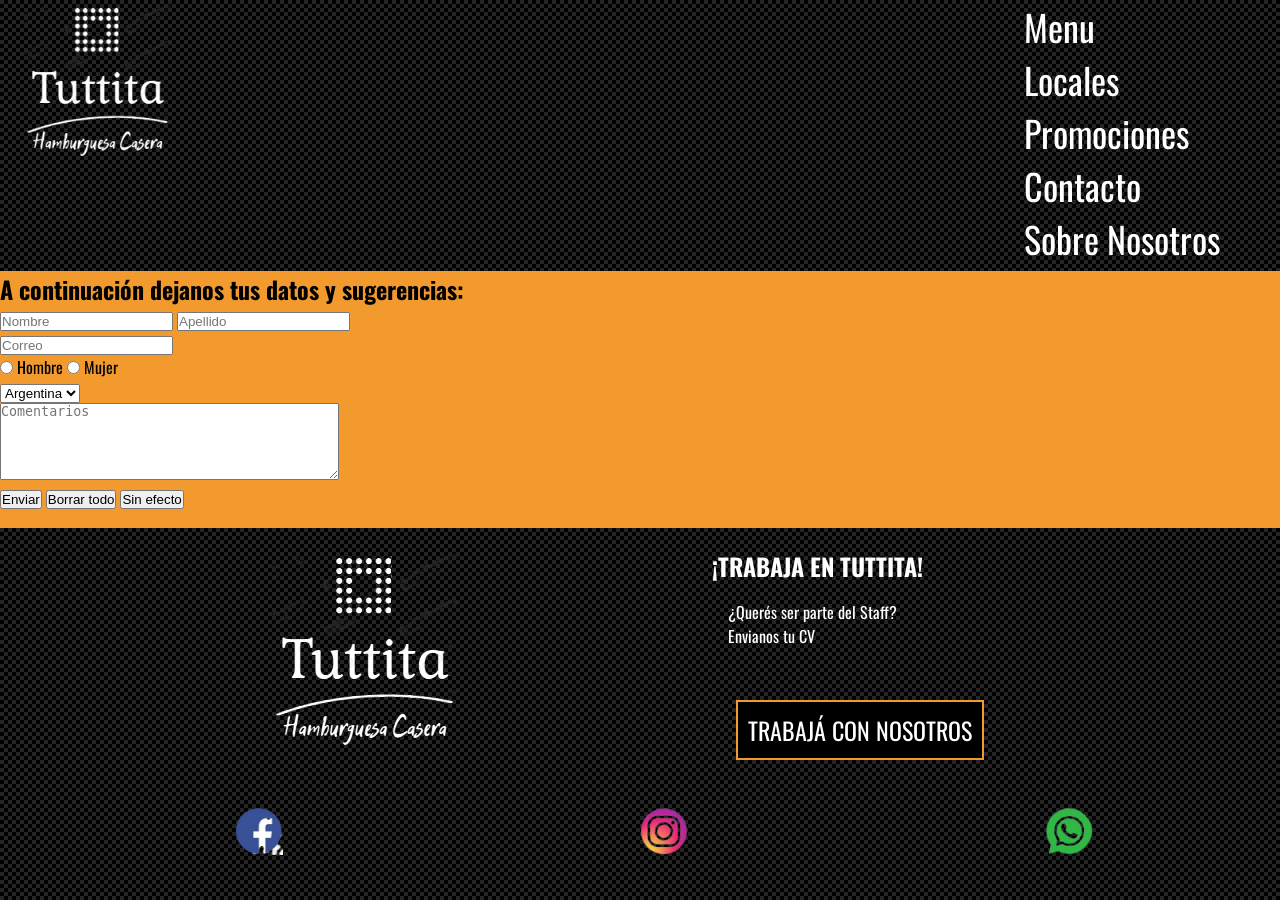
==== pages/contacto.html @ 2f042206 "Resubi todo el sitio con el index modificado con bootstrap, precisamente el navbar" ====
<!DOCTYPE html>
<html lang="en">
<head>
    <meta charset="UTF-8">
	<meta name="viewport" content="width=device-width">
    <link rel="shortcut icon" href="../img/favicon.png">
	<link rel="stylesheet" href="../css/estilos.css">
	<title>TUTTITA</title>
</head>
<body>
	<div id="wrapper">
	<header>
		<div>
			 <a class="logo_link" href="../index.html"> <img class="logo" src="../img/logo2-removebg-preview.png"></a>
		</div>
		<nav>
			<div>
				<ul class="menu">
					<li><a class="menu_link" href="./pages/menu.html">Menu</a></li>
					<li><a class="menu_link" href="./pages/Locales.html">Locales</a></li>
					<li><a class="menu_link" href="./pages/promociones.html">Promociones</a></li>
					<li><a class="menu_link" href="./pages/contacto.html">Contacto</a></li>
					<li><a class="menu_link" href="#my_footer">Sobre Nosotros</a></li>
				</ul>
			</div>	
		</nav>
	</header>
    <form method="get" action="">
		<h2>A continuación dejanos tus datos y sugerencias:</h2>
		<div>
			<input type="text" name="nombre" placeholder="Nombre">
			<input class="apellido" type="text" name="apellido" placeholder="Apellido">
		</div>
		<div>
			<input class="email" type="email" name="email" placeholder="Correo">
		</div>
		<div>
			<input type="radio" name="sexo" value="Hombre">
			<label class="manword" for="Hombre">Hombre</label>
			<input type="radio" name="sexo" value="Mujer">
			<label class="womanword" for="Mujer">Mujer</label>
		</div>
		<div>
			<select name="pais">
				<option value="argentina">Argentina</option>
				<option value="bolivia">Bolivia</option>
				<option value="brasil">Brasil</option>
				<option value="chile">Chile</option>
				<option value="colombia">Colombia</option>
			</select>
		</div>
		<div>
			<textarea name="comentarios" placeholder="Comentarios" rows="5" cols="40"></textarea>
		</div>
		<div>
			<input type="submit" value="Enviar">
			<input type="reset" value="Borrar todo">
			<input type="button" value="Sin efecto">
		</div>
	</form>



	<footer id="myfooter">
		<div class="footerdad">
			<div class="logowithsocials">
				<img src="../img/logo2-removebg-preview.png" alt="logo">
			</div>	
			<div class="workwithus">
				<h2>¡TRABAJA EN TUTTITA!</h2>
				<p>¿Querés ser parte del Staff?<br />
				   Envianos tu CV</p>
				   <br>
				   <br>
				<a class="trabaja" href="mailto:tuttirodriguez@gmail.com">TRABAJÁ CON NOSOTROS</a>   
			</div>
		</div>
			<div class="Socialsc">
				<div>
					<a href="#"></a>
					<img src="../img/facebookicono-removebg-preview.png" alt="icono de facebook">
				</div>
				<div>
					<a href="#"></a>
					<img src="../img/instagramicono-removebg-preview.png" alt="icono de instagram">
				</div>
				<div>
					<a href="#"></a>
					<img src="../img/Whatssap-removebg-preview.png" alt="icono de Whatssap">
				</div>
			</div>
		
	</footer>
	</div>
</body>
</html>
---- css/estilos.css ----
@import url('https://fonts.googleapis.com/css2?family=Oswald:wght@300&display=swap');

* {
    margin:0;
    padding:0;
    box-sizing: border-box;
}

html, body {
    height: 100vh;
    box-sizing: border-box;
    font-family: Oswald;
    background-color: #F29A2E;
}

#wrapper {
    display: grid;
    grid-template-areas: 
    "header"
    "imagenfondo"
    "cartel"
    "burgas"
    "footer";
    grid-template-rows: auto;
    width: 100%;
    height: 100vh;    
}

header {
    grid-area: header;
    background-image: url(../img/tramaHeader.png);
    background-repeat: repeat;
    background-color: black;
    display: flex;
    justify-content: space-between;
}

.logo {
    width: 6.25em;
}

li, a {
    list-style-type: none;
    text-decoration: none;
    margin: 0 1em;
    color: white;
    font-size: 1.5em;
}


a:hover {
    text-decoration: none;
    color: #F29A2E;
    text-shadow: 1px 1px 2px;
    transition: all 0.25s;
}

#HamburguesaFondo {
    grid-area: imagenfondo;
    display: flex;
    justify-content: center;
}


.hamburguer1920 img {
    width: 100%;
}

section#Cartel {
    grid-area: cartel;
    display: flex;
    justify-content: center;
}

section#burguershow {
    grid-area: burgas;
    display: flex;
    flex-direction: column;
}    

.hamburguers {
    display: flex;
    justify-content: space-around;
    flex-direction: row;
    margin-bottom: 3em;
}

.burguer_image {
    display: flex;
    flex-direction: column;
    align-items: center;
}

.burguer_image img {
    width: 19em;
    opacity: 0.6;
}

.burguer_image img:hover {
    opacity: 1;
    transform: scale(1.10);
    transition: all 1s;
}

p {
    padding: 1em;
}

#myfooter {
    grid-area: footer;
    background-image: url(../img/tramaHeader.png);
    background-color: black;
    color: #fff;
    }

.footerdad {
    display: flex;
    justify-content: space-evenly;
    padding: 20px;
}

.trabaja {
    border: 2px solid #F29A2E;
    padding: 10px;
    background-color: black;
}

.Socialsc {
    display: flex;
    justify-content: space-around;
    margin: 2em;
}

.Socialsc img {
    width: 3em;
}

@media screen and (min-width:0px) and (max-width:360px) {
    .hamburguers {
        display: flex;
        justify-content: space-around;
        flex-direction: column;
        align-items: center;
        margin-bottom: 3em;
        margin: 0 20em 10em 20em;
    }

    .burguer_image img {
        width: 30em;
        
    }

    
}
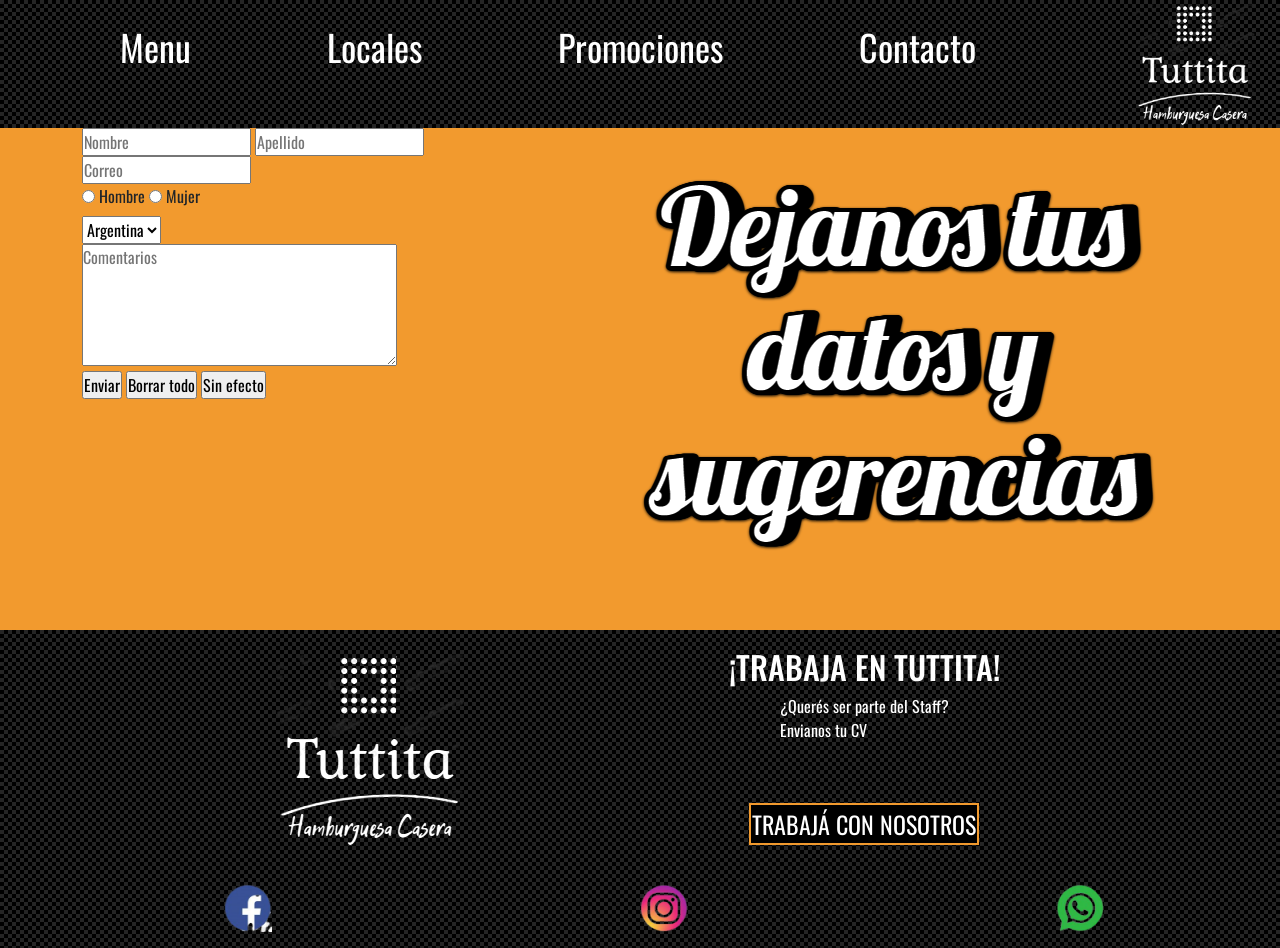
==== commit de0f32c1: "Agregue hamburguer bar al sitio" ====
--- a/pages/contacto.html
+++ b/pages/contacto.html
@@ -1,96 +1,137 @@
 <!DOCTYPE html>
 <html lang="en">
+
 <head>
     <meta charset="UTF-8">
-	<meta name="viewport" content="width=device-width">
+    <meta name="viewport" content="width=device-width">
     <link rel="shortcut icon" href="../img/favicon.png">
-	<link rel="stylesheet" href="../css/estilos.css">
-	<title>TUTTITA</title>
+    <link rel="stylesheet" href="../bootstrap/css/bootstrap.min.css">
+    <script src="../bootstrap/js/jquery.slim.min.js"></script>
+    <script src="../bootstrap/js/bootstrap.bundle.min.js"></script>
+    <link rel="stylesheet" href="../css/estilos2.css">
+    <title>TUTTITA</title>
 </head>
+
 <body>
-	<div id="wrapper">
-	<header>
-		<div>
-			 <a class="logo_link" href="../index.html"> <img class="logo" src="../img/logo2-removebg-preview.png"></a>
-		</div>
-		<nav>
-			<div>
-				<ul class="menu">
-					<li><a class="menu_link" href="./pages/menu.html">Menu</a></li>
-					<li><a class="menu_link" href="./pages/Locales.html">Locales</a></li>
-					<li><a class="menu_link" href="./pages/promociones.html">Promociones</a></li>
-					<li><a class="menu_link" href="./pages/contacto.html">Contacto</a></li>
-					<li><a class="menu_link" href="#my_footer">Sobre Nosotros</a></li>
-				</ul>
-			</div>	
-		</nav>
-	</header>
-    <form method="get" action="">
-		<h2>A continuación dejanos tus datos y sugerencias:</h2>
-		<div>
-			<input type="text" name="nombre" placeholder="Nombre">
-			<input class="apellido" type="text" name="apellido" placeholder="Apellido">
-		</div>
-		<div>
-			<input class="email" type="email" name="email" placeholder="Correo">
-		</div>
-		<div>
-			<input type="radio" name="sexo" value="Hombre">
-			<label class="manword" for="Hombre">Hombre</label>
-			<input type="radio" name="sexo" value="Mujer">
-			<label class="womanword" for="Mujer">Mujer</label>
-		</div>
-		<div>
-			<select name="pais">
-				<option value="argentina">Argentina</option>
-				<option value="bolivia">Bolivia</option>
-				<option value="brasil">Brasil</option>
-				<option value="chile">Chile</option>
-				<option value="colombia">Colombia</option>
-			</select>
-		</div>
-		<div>
-			<textarea name="comentarios" placeholder="Comentarios" rows="5" cols="40"></textarea>
-		</div>
-		<div>
-			<input type="submit" value="Enviar">
-			<input type="reset" value="Borrar todo">
-			<input type="button" value="Sin efecto">
-		</div>
-	</form>
+    <!-- Wrapper -->
+    <div id="wrapper">
+        <!-- Header -->
+        <header>
+            <div>
+                <nav class="navbar navbar-expand-md navbar-dark justify-content-start mt-1">
+                    <a class="navbar-brand" href="#"></a>
+                    <button class="navbar-toggler mt-1" type="button" data-toggle="collapse"
+                        data-target="#navbarSupportedContent" aria-controls="navbarSupportedContent"
+                        aria-expanded="false" aria-label="Toggle navigation">
+                        <span class="navbar-toggler-icon"></span>
+                    </button>
+
+                    <div class="collapse navbar-collapse" id="navbarSupportedContent">
+                        <ul class="navbar-nav mr-auto">
+                            <li class="nav-item">
+                                <a class="nav-link" href="../pages/menu.html">Menu</a></a>
+                            </li>
+                            <li class="nav-item">
+                                <a class="nav-link" href="../pages/Locales.html">Locales</a>
+                            </li>
+                            <li class="nav-item">
+                                <a class="nav-link" href="../pages/promociones.html">Promociones</a>
+                            </li>
+                            <li class="nav-item">
+                                <a class="nav-link" href="../pages/contacto.html">Contacto</a>
+                            </li>
+                        </ul>
+                    </div>
+                </nav>
+            </div>
+            <div>
+                <a class="logo_link" href="../index.html"> <img class="logo" src="../img/logo2-removebg-preview.png"
+                        alt="logo_tuttita"></a>
+            </div>
+
+        </header>
 
 
+        <section id="formulario">
+            <div class="cajadecomentarios">
+                <div>
+                    <form method="get" action="">
+                        <!-- <div class="tituloform">
+                            <h2>A continuación dejanos tus datos y sugerencias:</h2>
+                        </div> -->
+                        <div class="boxform">
+                            <div>
+                                <input type="text" name="nombre" placeholder="Nombre">
+                                <input class="apellido" type="text" name="apellido" placeholder="Apellido">
+                            </div>
+                            <div>
+                                <input class="email" type="email" name="email" placeholder="Correo">
+                            </div>
+                            <div>
+                                <input type="radio" name="sexo" value="Hombre">
+                                <label class="manword" for="Hombre">Hombre</label>
+                                <input type="radio" name="sexo" value="Mujer">
+                                <label class="womanword" for="Mujer">Mujer</label>
+                            </div>
+                            <div>
+                                <select name="pais">
+                                    <option value="argentina">Argentina</option>
+                                    <option value="bolivia">Bolivia</option>
+                                    <option value="brasil">Brasil</option>
+                                    <option value="chile">Chile</option>
+                                    <option value="colombia">Colombia</option>
+                                </select>
+                            </div>
+                            <div>
+                                <textarea name="comentarios" placeholder="Comentarios" rows="5" cols="40"></textarea>
+                            </div>
+                            <div>
+                                <input type="submit" value="Enviar">
+                                <input type="reset" value="Borrar todo">
+                                <input type="button" value="Sin efecto">
+                            </div>
+                        </div>
+                    </form>
+                </div>
 
-	<footer id="myfooter">
-		<div class="footerdad">
-			<div class="logowithsocials">
-				<img src="../img/logo2-removebg-preview.png" alt="logo">
-			</div>	
-			<div class="workwithus">
-				<h2>¡TRABAJA EN TUTTITA!</h2>
-				<p>¿Querés ser parte del Staff?<br />
-				   Envianos tu CV</p>
-				   <br>
-				   <br>
-				<a class="trabaja" href="mailto:tuttirodriguez@gmail.com">TRABAJÁ CON NOSOTROS</a>   
-			</div>
-		</div>
-			<div class="Socialsc">
-				<div>
-					<a href="#"></a>
-					<img src="../img/facebookicono-removebg-preview.png" alt="icono de facebook">
-				</div>
-				<div>
-					<a href="#"></a>
-					<img src="../img/instagramicono-removebg-preview.png" alt="icono de instagram">
-				</div>
-				<div>
-					<a href="#"></a>
-					<img src="../img/Whatssap-removebg-preview.png" alt="icono de Whatssap">
-				</div>
-			</div>
-		
-	</footer>
-	</div>
+                <div class="Cartel">
+                    <img src="../img/inkpx-word1-art.png" alt="dejanos tus datos y sugerencias">
+                </div>
+            </div>
+        </section>
+        <footer id="myfooter">
+            <div class="footerdad">
+                <div class="logowithsocials">
+                    <img src="../img/logo2-removebg-preview.png" alt="logo">
+                </div>
+                <div class="workwithus">
+                    <h2>¡TRABAJA EN TUTTITA!</h2>
+                    <p>¿Querés ser parte del Staff?<br />
+                        Envianos tu CV</p>
+                    <br>
+                    <br>
+                    <a class="trabaja" href="mailto:tuttirodriguez@gmail.com">TRABAJÁ CON NOSOTROS</a>
+                </div>
+            </div>
+            <div class="Socialsc">
+                <div>
+                    <a href="#"></a>
+                    <img src="../img/facebookicono-removebg-preview.png" alt="icono de facebook">
+                </div>
+                <div>
+                    <a href="#"></a>
+                    <img src="../img/instagramicono-removebg-preview.png" alt="icono de instagram">
+                </div>
+                <div>
+                    <a href="#"></a>
+                    <img src="../img/Whatssap-removebg-preview.png" alt="icono de Whatssap">
+                </div>
+            </div>
+
+        </footer>
+
+
+    </div>
 </body>
+
 </html>
--- a/css/estilos2.css
+++ b/css/estilos2.css
@@ -0,0 +1,203 @@
+@import url('https://fonts.googleapis.com/css2?family=Oswald:wght@300&display=swap');
+
+* {
+    margin: 0;
+    padding: 0;
+    box-sizing: border-box;
+}
+
+html, body {
+    height: 100vh;
+    box-sizing: border-box;
+    font-family: Oswald;
+    background-color: #F29A2E;
+}
+
+#wrapper {
+    display: grid;
+    grid-template-areas: 
+    "header"
+    "formulario"
+    "footer";
+    grid-template-rows: auto;
+    width: 100%;
+    height: 100vh;    
+}
+
+header {
+    grid-area: header;
+    background-image: url(../img/tramaHeader.png);
+    background-repeat: repeat;
+    background-color: black;
+    display: flex;
+    justify-content: space-between;
+}
+
+.logo {
+    width: 5em;
+}
+
+li,
+a {
+    list-style-type: none;
+    text-decoration: none;
+    margin: 0 1em;
+    color: white;
+    font-size: 1.5em;
+}
+
+
+.navbar-dark .navbar-nav .nav-link {
+    color: white;
+}
+
+.navbar-dark .navbar-nav .nav-link:hover {
+    text-decoration: none;
+    color: #F29A2E;
+    text-shadow: 1px 1px 2px;
+    transition: all 0.25s;
+}
+
+section#formulario {
+    grid-area: formulario;
+    
+}
+
+.cajadecomentarios {
+    display: flex;
+    justify-content: space-around;
+    flex-direction: row;
+    margin-bottom: 2em;
+}
+
+/* .tituloform {
+    margin: 1em;
+    font-size: 2em;
+    color: #fff;
+    display: flex;
+    justify-content: center;
+} */
+
+/* .boxform {
+    margin: 6em;
+} */
+
+#myfooter {
+    grid-area: footer;
+    background-image: url(../img/tramaHeader.png);
+    background-color: black;
+    color: #fff;
+    
+    }
+
+.footerdad {
+    display: flex;
+    justify-content: space-evenly;
+    padding: 1.1em;
+}
+
+.workwithus h2, p {
+    display: flex;
+    justify-content: center;
+}
+
+.trabaja {
+    border: 2px solid #F29A2E;
+    padding: 0.9px;
+    background-color: black;
+}
+
+.Socialsc {
+    display: flex;
+    justify-content: space-around;
+    margin: 1em;
+}
+
+.Socialsc img {
+    width: 3em;
+}
+
+@media screen and (min-width:992px) and (max-width:1199px) {
+    
+    /* .logo {
+        width: 70%;
+    } */
+}
+
+@media screen and (min-width:768px) and (max-width:991px) {
+    
+    /* .logo {
+        width: 100%;
+    } */
+}
+
+@media screen and (min-width:576px) and (max-width:767px) {
+    
+    .logo {
+        width: 5%;
+        visibility: hidden;
+    }
+
+    .cartel img {
+        visibility: hidden;
+        width: 1%;
+    }
+}
+
+@media screen and (min-width:361px) and (max-width:575px) {
+
+    
+
+    .logo {
+        width: 5%;
+        visibility: hidden;
+    }
+
+    .hamburguers {
+        display: flex;
+        justify-content: space-around;
+        flex-wrap: wrap;
+    }
+
+    .burguer_image {
+        width: 20em;
+    }
+
+    .trabaja {
+        font-size: 1em;
+    }
+}
+
+@media screen and (min-width:0px) and (max-width:360px) {
+
+    
+
+    body {
+        font-size: 0.6rem;
+    }
+
+    .logo {
+        width: 5%;
+        visibility: hidden;
+    }
+
+    .hamburguers {
+        display: flex;
+        justify-content: space-around;
+        flex-direction: column;
+        align-items: center;
+        margin-bottom: 3em;
+        margin: 0 10em 10em 10em;
+    }
+
+    .burguer_image img {
+        width: 90%;
+    }
+    .workwithus a {
+        font-size: 1em;
+    }
+    p {
+        visibility: hidden;
+    }
+
+}
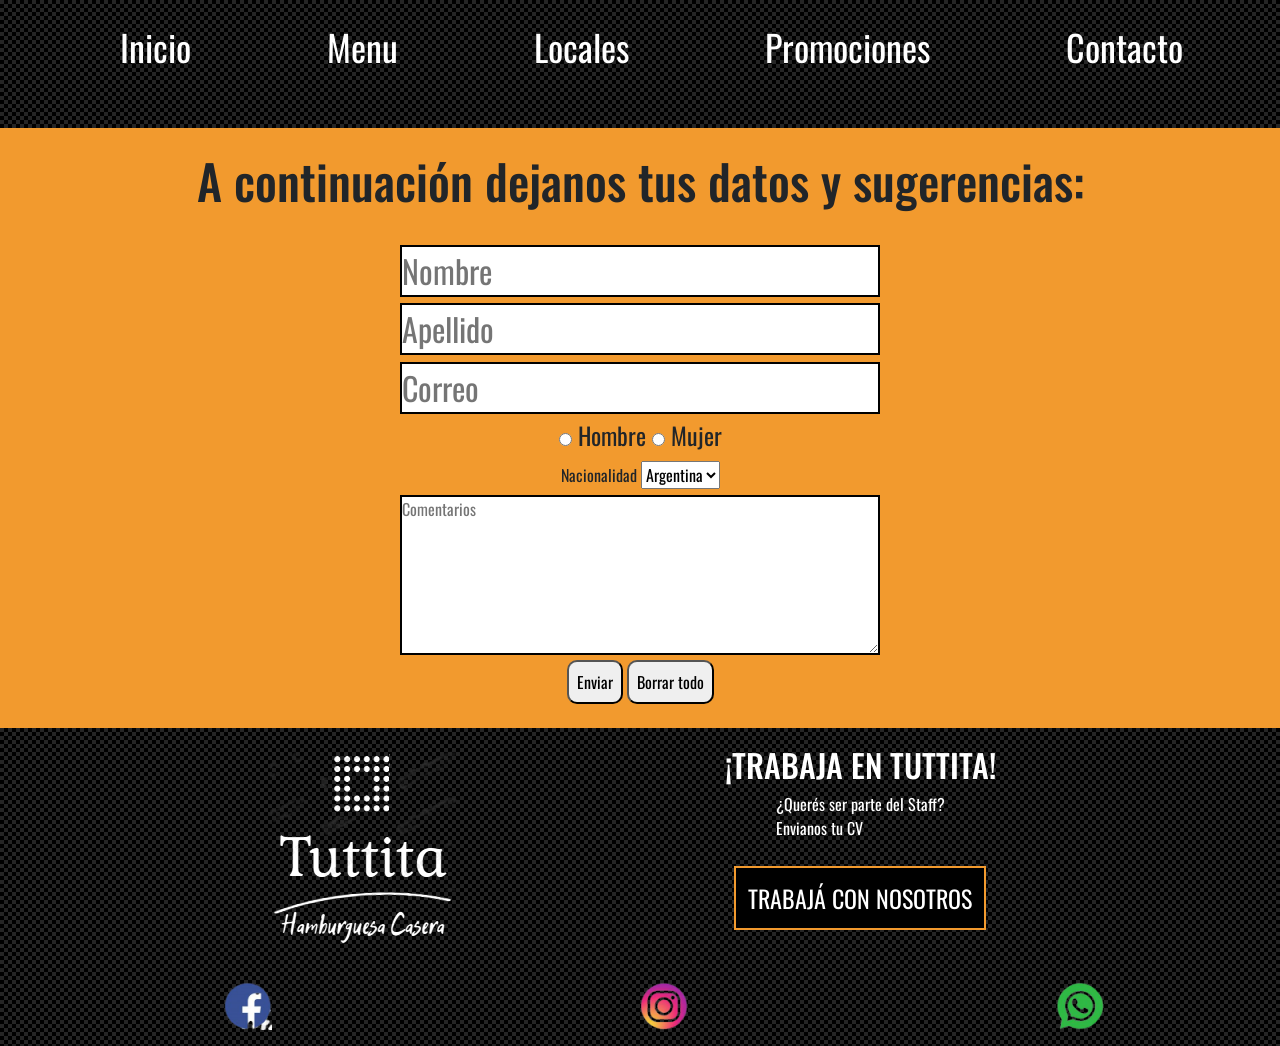
==== commit 92933a3c: "Hice las 5 paginas, con sus estilos correspondientes y media querys" ====
--- a/pages/contacto.html
+++ b/pages/contacto.html
@@ -13,9 +13,7 @@
 </head>
 
 <body>
-    <!-- Wrapper -->
     <div id="wrapper">
-        <!-- Header -->
         <header>
             <div>
                 <nav class="navbar navbar-expand-md navbar-dark justify-content-start mt-1">
@@ -28,6 +26,9 @@
 
                     <div class="collapse navbar-collapse" id="navbarSupportedContent">
                         <ul class="navbar-nav mr-auto">
+                            <li class="nav-item">
+								<a class="nav-link" href="../index.html">Inicio</a></a>
+							</li>
                             <li class="nav-item">
                                 <a class="nav-link" href="../pages/menu.html">Menu</a></a>
                             </li>
@@ -50,54 +51,48 @@
             </div>
 
         </header>
-
-
         <section id="formulario">
-            <div class="cajadecomentarios">
-                <div>
-                    <form method="get" action="">
-                        <!-- <div class="tituloform">
-                            <h2>A continuación dejanos tus datos y sugerencias:</h2>
-                        </div> -->
-                        <div class="boxform">
-                            <div>
-                                <input type="text" name="nombre" placeholder="Nombre">
-                                <input class="apellido" type="text" name="apellido" placeholder="Apellido">
-                            </div>
-                            <div>
-                                <input class="email" type="email" name="email" placeholder="Correo">
-                            </div>
-                            <div>
-                                <input type="radio" name="sexo" value="Hombre">
-                                <label class="manword" for="Hombre">Hombre</label>
-                                <input type="radio" name="sexo" value="Mujer">
-                                <label class="womanword" for="Mujer">Mujer</label>
-                            </div>
-                            <div>
-                                <select name="pais">
-                                    <option value="argentina">Argentina</option>
-                                    <option value="bolivia">Bolivia</option>
-                                    <option value="brasil">Brasil</option>
-                                    <option value="chile">Chile</option>
-                                    <option value="colombia">Colombia</option>
-                                </select>
-                            </div>
-                            <div>
-                                <textarea name="comentarios" placeholder="Comentarios" rows="5" cols="40"></textarea>
-                            </div>
-                            <div>
-                                <input type="submit" value="Enviar">
-                                <input type="reset" value="Borrar todo">
-                                <input type="button" value="Sin efecto">
-                            </div>
+            <form method="get" action="">
+                <div class="container mb-4">
+                    <div class="cajadecomentarios">
+                        <h2>A continuación dejanos tus datos y sugerencias:</h2>
+                    </div>
+                    <div class="boxform">
+                        <div>
+                            <input type="text" name="nombre" placeholder="Nombre">
                         </div>
-                    </form>
-                </div>
-
-                <div class="Cartel">
-                    <img src="../img/inkpx-word1-art.png" alt="dejanos tus datos y sugerencias">
-                </div>
-            </div>
+                        <div>
+                            <input class="apellido" type="text" name="apellido" placeholder="Apellido">
+                        </div>
+                        <div>
+                            <input class="email" type="email" name="email" placeholder="Correo">
+                        </div>
+                        <div class="sex">
+                            <input type="radio" name="sexo" value="Hombre">
+                            <label class="manword" for="Hombre">Hombre</label>
+                            <input type="radio" name="sexo" value="Mujer">
+                            <label class="womanword" for="Mujer">Mujer</label>
+                        </div>
+                        <div>
+                            <label class="nationality" for="nacionalidad">Nacionalidad</label>
+                            <select name="pais">
+                                <option value="argentina">Argentina</option>
+                                <option value="bolivia">Bolivia</option>
+                                <option value="brasil">Brasil</option>
+                                <option value="chile">Chile</option>
+                                <option value="colombia">Colombia</option>
+                            </select>
+                        </div>
+                        <div>
+                            <textarea name="comentarios" placeholder="Comentarios"></textarea>
+                        </div>
+                        <div>
+                            <input type="submit" value="Enviar">
+                            <input type="reset" value="Borrar todo">
+                        </div>
+                    </div>
+                </div>    
+            </form>
         </section>
         <footer id="myfooter">
             <div class="footerdad">
@@ -108,12 +103,11 @@
                     <h2>¡TRABAJA EN TUTTITA!</h2>
                     <p>¿Querés ser parte del Staff?<br />
                         Envianos tu CV</p>
-                    <br>
-                    <br>
-                    <a class="trabaja" href="mailto:tuttirodriguez@gmail.com">TRABAJÁ CON NOSOTROS</a>
+                        <br />
+                        <a class="trabaja" href="mailto:tuttirodriguez@gmail.com">TRABAJÁ CON NOSOTROS</a>
                 </div>
             </div>
-            <div class="Socialsc">
+            <div class="Socialsc d-flex justify-content-around p-3">
                 <div>
                     <a href="#"></a>
                     <img src="../img/facebookicono-removebg-preview.png" alt="icono de facebook">
@@ -129,8 +123,6 @@
             </div>
 
         </footer>
-
-
     </div>
 </body>
 
--- a/css/estilos2.css
+++ b/css/estilos2.css
@@ -6,31 +6,24 @@
     box-sizing: border-box;
 }
 
-html, body {
-    height: 100vh;
-    box-sizing: border-box;
+html,
+body {
+    margin: 0px;
+    padding: 0px;
+    height: 100%;
     font-family: Oswald;
     background-color: #F29A2E;
-}
-
-#wrapper {
-    display: grid;
-    grid-template-areas: 
-    "header"
-    "formulario"
-    "footer";
-    grid-template-rows: auto;
-    width: 100%;
-    height: 100vh;    
-}
-
+    
+}
+ 
 header {
-    grid-area: header;
+    display: flex;
+    justify-content: space-between;
     background-image: url(../img/tramaHeader.png);
     background-repeat: repeat;
     background-color: black;
-    display: flex;
-    justify-content: space-between;
+    top: 0;
+    margin-top: 0;
 }
 
 .logo {
@@ -54,81 +47,231 @@
 .navbar-dark .navbar-nav .nav-link:hover {
     text-decoration: none;
     color: #F29A2E;
-    text-shadow: 1px 1px 2px;
     transition: all 0.25s;
 }
 
-section#formulario {
-    grid-area: formulario;
-    
-}
-
-.cajadecomentarios {
-    display: flex;
-    justify-content: space-around;
+#formulario {
+    display: flex;
+    justify-content: center;
+}
+
+#formulario h2 {
+    font-size: 3em;
+    padding: 0.5em;
+}
+
+.boxform {
+    display: flex;
+    flex-direction: column;
+    align-items: center;
+}
+
+
+input[type=text], input[type=email] {
+    width: 15em;
+    font-size: 2em;
+    border: 2px solid black;
+    margin: 0.1em 0;
+}
+
+.sex {
+    font-size: 1.5em;
+}
+
+textarea {
+    width: 30em;
+    height: 10em;
+    border: 2px solid black;
+}
+
+input[type=submit], input[type=reset] {
+    border-radius: 10px;
+    padding: 0.5em;
+}
+
+h1 {
+    display: flex;
+    justify-content: center;
+    margin: 1em;
+    color: black;
+    text-decoration: underline;
+}
+
+.hamburguers_menu {
+    display: flex;
+    justify-content: center;
     flex-direction: row;
-    margin-bottom: 2em;
-}
-
-/* .tituloform {
-    margin: 1em;
+    flex-wrap: wrap;
+    margin-bottom: 1.5em;
+
+}
+.hamburguer {
+    display: flex;
+    justify-content: center;
+    flex-direction: column;
+    border: 2px solid black;
+    margin: 1em;
+    width: 30em;
+    height: 30em;
+    border-radius: 1em;
+}
+
+#promotion:hover {
+    background: #730E16;
+    transform: scale(1.10);
+    transition: all 1s;
+    border-radius: 2em;
+}
+
+.hamburguer a {
+    display: flex;
+    justify-content: center;
+}
+
+
+.hamburguer:hover {
+    background: black;
+    transform: scale(1.10);
+    transition: all 1s;
+    border-radius: 2em;
+}
+
+.hamburguer:hover h2, p {
+    color: white;
+}
+
+.hamburguer:hover p {
+    color: white;
+}
+
+.hamburguer img {
+    display: flex;
+    align-self: center;
+    width: 70%;
+}
+
+.hamburguer h2 {
+    display: flex;
+    align-self: center;
+    font-weight: bold;
+    font-size: 2.5em;
+    color: black;
+}
+
+.hamburguer p {
+    display: flex;
+    align-self: center;
+    padding: 5px;
+    color: black;
+}
+
+.carousel-item h5 {
+    font-size: 2.5em;
+    text-shadow: 2px 2px black;
+}
+
+.carousel-item p {
+    font-size: 1.3em;
+    text-shadow: 2px 2px black;
+}
+
+section#promociones h2 {
+    display: flex;
+    justify-content: center;
+    margin: 1em;
+    color: black;
+    font-weight: bold;
+    text-decoration: underline;
+}
+
+.hamburguers_promotions {
+    display: flex;
+    flex-direction: column;
+}
+
+.promotion {
+    display: flex;
+    justify-content: center;
+    align-items: center;
+    border: 2px solid black;
+    margin: 2px;
+}
+
+.promotion h3 {
+    font-size: 2.5em;
+    color: black;
+    margin: 2em;
+}
+.promotion p {
     font-size: 2em;
-    color: #fff;
-    display: flex;
-    justify-content: center;
-} */
-
-/* .boxform {
-    margin: 6em;
-} */
-
-#myfooter {
-    grid-area: footer;
+    color: black;
+    margin: 1em;
+}
+
+
+footer {
     background-image: url(../img/tramaHeader.png);
+    background-repeat: repeat;
     background-color: black;
-    color: #fff;
-    
-    }
+    width: 100%;
+    position: relative;
+    bottom: 0;
+    left: 0;
+    margin-bottom: 0;
+}
 
 .footerdad {
     display: flex;
     justify-content: space-evenly;
-    padding: 1.1em;
-}
+    padding: 1.1em; 
+}
+
 
 .workwithus h2, p {
     display: flex;
     justify-content: center;
+    color: white;
 }
 
 .trabaja {
     border: 2px solid #F29A2E;
-    padding: 0.9px;
+    padding: 0.5em;
     background-color: black;
 }
 
-.Socialsc {
+.trabaja:hover {
+    color: #F29A2E;
+    text-decoration: none;
+    transition: all 0.25s;
+}
+
+/* .Socialsc {
     display: flex;
     justify-content: space-around;
     margin: 1em;
-}
+} */
 
 .Socialsc img {
     width: 3em;
 }
 
+
+
 @media screen and (min-width:992px) and (max-width:1199px) {
     
-    /* .logo {
-        width: 70%;
-    } */
+    header {
+        font-size: 0.5em;
+    }
+    
 }
 
 @media screen and (min-width:768px) and (max-width:991px) {
     
-    /* .logo {
-        width: 100%;
-    } */
+    header {
+        font-size: 0.5em;
+    }
+
+    
 }
 
 @media screen and (min-width:576px) and (max-width:767px) {
@@ -137,30 +280,38 @@
         width: 5%;
         visibility: hidden;
     }
-
-    .cartel img {
-        visibility: hidden;
-        width: 1%;
-    }
 }
 
 @media screen and (min-width:361px) and (max-width:575px) {
-
-    
 
     .logo {
         width: 5%;
         visibility: hidden;
     }
 
-    .hamburguers {
-        display: flex;
-        justify-content: space-around;
-        flex-wrap: wrap;
-    }
-
-    .burguer_image {
-        width: 20em;
+    .carousel-item h5 {
+        font-size: 1.3em;
+        text-shadow: 1px 1px black;
+    }
+    
+    .carousel-item p {
+        font-size: 0.8em;
+        text-shadow: 1px 1px black;
+    }
+
+    .promotion h3 {
+        font-size: 1.5em;
+        color: black;
+        margin: 0.5em;
+    }
+    .promotion p {
+        font-size: 1em;
+        color: black;
+        margin: 0.5em;
+    }
+
+    .logowithsocials img {
+        width: 75%;
     }
 
     .trabaja {
@@ -170,8 +321,6 @@
 
 @media screen and (min-width:0px) and (max-width:360px) {
 
-    
-
     body {
         font-size: 0.6rem;
     }
@@ -181,23 +330,44 @@
         visibility: hidden;
     }
 
-    .hamburguers {
-        display: flex;
-        justify-content: space-around;
-        flex-direction: column;
-        align-items: center;
-        margin-bottom: 3em;
-        margin: 0 10em 10em 10em;
-    }
-
-    .burguer_image img {
-        width: 90%;
-    }
+    .hamburguer img {
+        width: 50%;
+    }
+
+    .hamburguer h3 {
+        color: black;
+        margin: 2em;
+    }
+
+    .hamburguer p {
+        visibility: hidden;
+    }
+
+    .promotion img {
+        width: 50%;
+    }
+
+    .promotion h3 {
+        font-size: 1.5em;
+        color: black;
+        margin: 2em;
+    }
+
+    .promotion p {
+        visibility: hidden;
+    }
+
+    .logowithsocials img {
+        width: 50%;
+    }
+    
     .workwithus a {
         font-size: 1em;
     }
     p {
         visibility: hidden;
-    }
-
-}+        width: 1%;
+        height: 1%;
+    }
+
+}
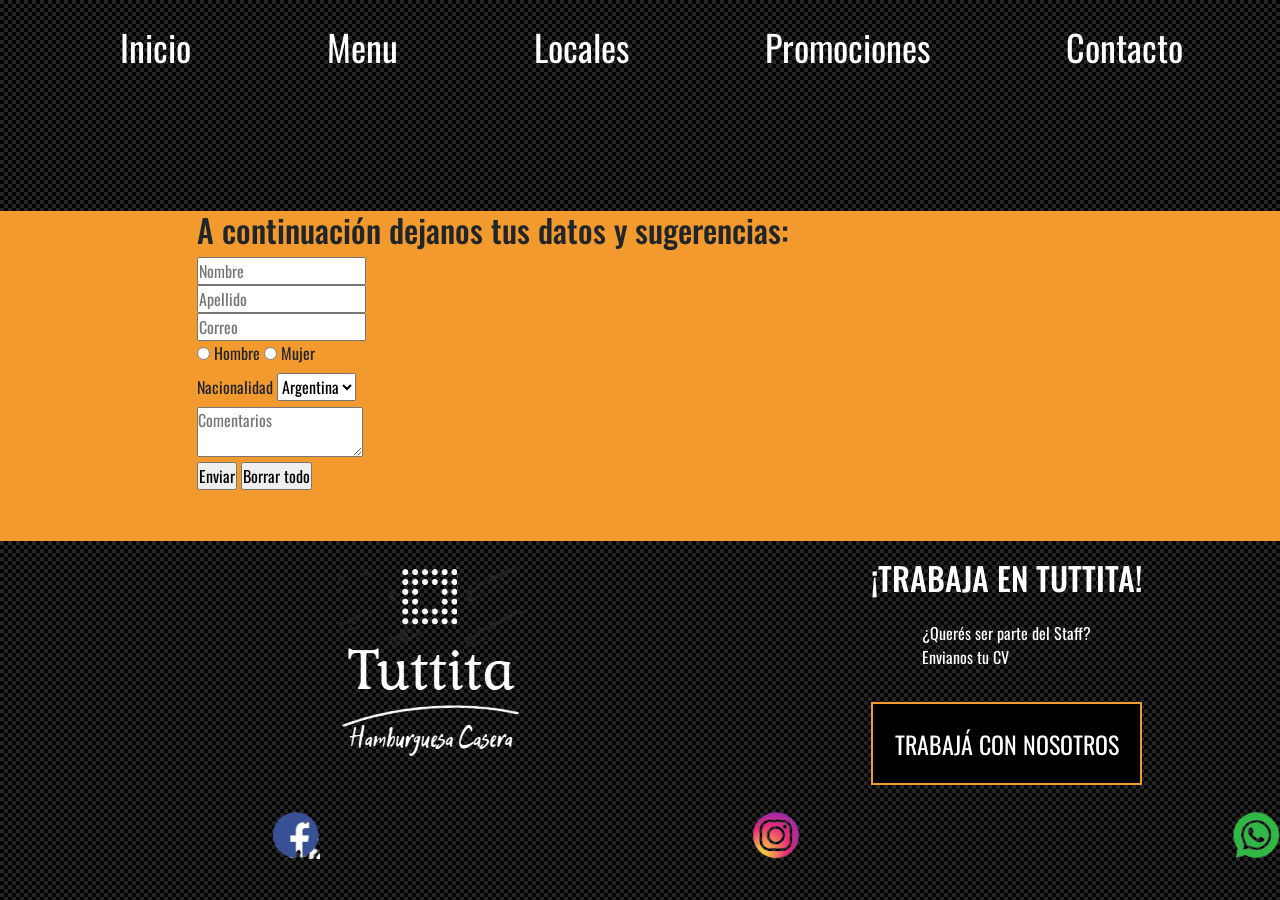
==== commit e2c663ba: "actualizacion del dia 07/07/2022" ====
--- a/pages/contacto.html
+++ b/pages/contacto.html
@@ -8,14 +8,14 @@
     <link rel="stylesheet" href="../bootstrap/css/bootstrap.min.css">
     <script src="../bootstrap/js/jquery.slim.min.js"></script>
     <script src="../bootstrap/js/bootstrap.bundle.min.js"></script>
-    <link rel="stylesheet" href="../css/estilos2.css">
+    <link rel="stylesheet" href="../css/style.css">
     <title>TUTTITA</title>
 </head>
 
 <body>
     <div id="wrapper">
         <header>
-            <div>
+            <div class="menu_item">
                 <nav class="navbar navbar-expand-md navbar-dark justify-content-start mt-1">
                     <a class="navbar-brand" href="#"></a>
                     <button class="navbar-toggler mt-1" type="button" data-toggle="collapse"
@@ -33,7 +33,7 @@
                                 <a class="nav-link" href="../pages/menu.html">Menu</a></a>
                             </li>
                             <li class="nav-item">
-                                <a class="nav-link" href="../pages/Locales.html">Locales</a>
+                                <a class="nav-link" href="../pages/locales.html">Locales</a>
                             </li>
                             <li class="nav-item">
                                 <a class="nav-link" href="../pages/promociones.html">Promociones</a>
@@ -45,8 +45,8 @@
                     </div>
                 </nav>
             </div>
-            <div>
-                <a class="logo_link" href="../index.html"> <img class="logo" src="../img/logo2-removebg-preview.png"
+            <div class="logo_header">
+                <a class="logo_link" href="../index.html"> <img src="../img/logo2-removebg-preview.png"
                         alt="logo_tuttita"></a>
             </div>
 
--- a/css/style.css
+++ b/css/style.css
@@ -0,0 +1 @@
+@import "https://fonts.googleapis.com/css2?family=Oswald:wght@300&display=swap";*{margin:0;padding:0;box-sizing:border-box}html{width:100%;height:100vh;box-sizing:border-box;font-family:Oswald;background-color:#F29A2E}body{width:100%;height:100vh;box-sizing:border-box;font-family:Oswald;background-color:#F29A2E}#wrapper{display:grid;grid-template-areas:"header" "imagenfondo" "cartel" "burgas" "footer";grid-template-rows:auto;width:100%;height:100vh}header{grid-area:header;background-image:url(../img/tramaHeader.png);background-repeat:repeat;background-color:black;display:flex;justify-content:space-between}.logo{width:5em}li{list-style-type:none;text-decoration:none;margin:0 1em;color:white;font-size:1.5em}a{list-style-type:none;text-decoration:none;margin:0 1em;color:white;font-size:1.5em}.navbar-dark .navbar-nav .nav-link{color:white}.navbar-dark .navbar-nav .nav-link:hover{text-decoration:none;color:#F29A2E;text-shadow:1px 1px 2px;transition:all 0.25s}#HamburguesaFondo{grid-area:imagenfondo;display:flex;justify-content:center}.hamburguer1920 img{width:100%}section#Cartel{grid-area:cartel;display:flex;justify-content:center}section#burguershow{grid-area:burgas;display:flex;flex-direction:column}.hamburguers{display:flex;justify-content:space-around;flex-direction:row;margin-bottom:3em}.burguer_image{display:flex;flex-direction:column;align-items:center}.burguer_image img{width:19em;opacity:0.6}.burguer_image img:hover{opacity:1;transform:scale(1.1);transition:all 1s}p{padding:1em;display:flex;justify-content:center}#myfooter{grid-area:footer;background-image:url(../img/tramaHeader.png);background-color:black;color:#fff}.footerdad{display:flex;justify-content:space-evenly;padding:1.1em}.workwithus h2{display:flex;justify-content:center}.trabaja{border:2px solid #F29A2E;padding:0.9em;background-color:black}.Socialsc{display:flex;justify-content:space-around;margin:1em}.Socialsc img{width:3em}@media screen and (min-width: 992px) and (max-width: 1199px){.logo{width:70%}}@media screen and (min-width: 768px) and (max-width: 991px){.logo{width:50%}}@media screen and (min-width: 576px) and (max-width: 767px){.logo{width:5%;visibility:hidden}.hamburguers{display:flex;justify-content:space-around;flex-wrap:wrap}.burguer_image{width:20em}}@media screen and (min-width: 361px) and (max-width: 575px){.logo{width:5%;visibility:hidden}.hamburguers{display:flex;justify-content:space-around;flex-wrap:wrap}.burguer_image{width:20em}.trabaja{font-size:1em}}@media screen and (min-width: 0px) and (max-width: 360px){body{font-size:0.6rem}.logo{width:5%;visibility:hidden}.hamburguers{display:flex;justify-content:space-around;flex-direction:column;align-items:center;margin-bottom:3em;margin:0 10em 10em 10em}.burguer_image img{width:90%}.workwithus a{font-size:1em}p{visibility:hidden}}
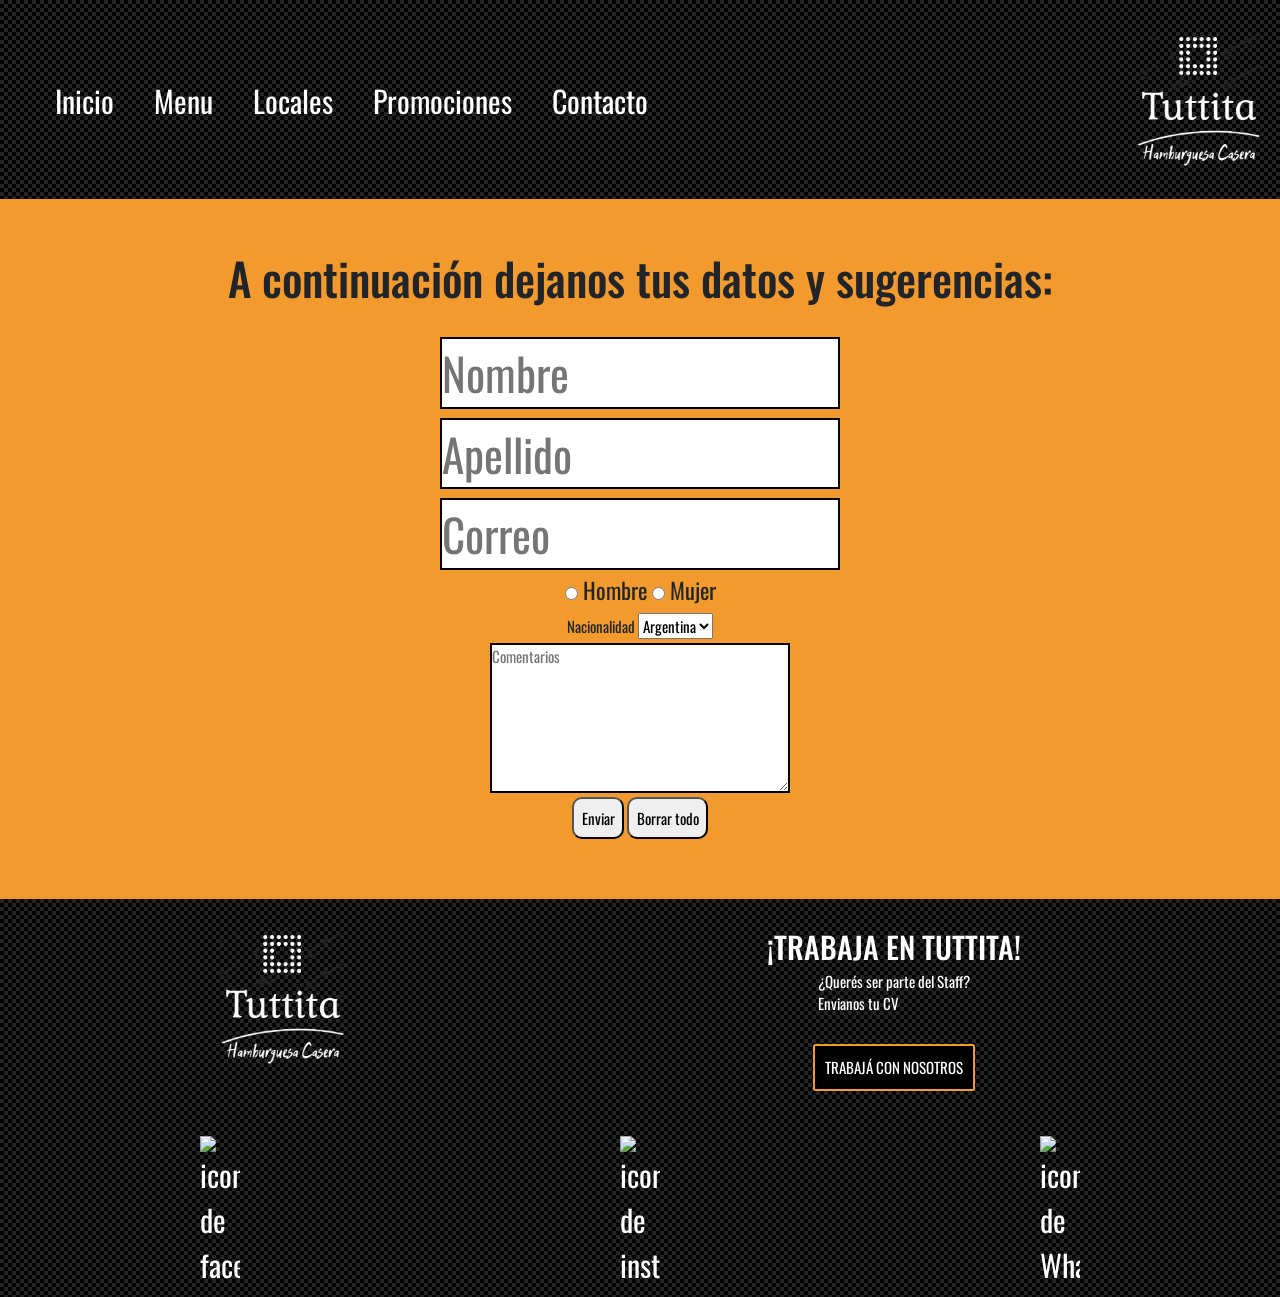
==== commit 4e8c5171: "Add files via upload" ====
--- a/pages/contacto.html
+++ b/pages/contacto.html
@@ -5,6 +5,8 @@
     <meta charset="UTF-8">
     <meta name="viewport" content="width=device-width">
     <link rel="shortcut icon" href="../img/favicon.png">
+    <meta name="description" content="Tuttita hamburguesas caseras para la Familia">
+	<meta name="keywords" content="hamburguesa,  cheddar, bacon, queso, comida rápida">
     <link rel="stylesheet" href="../bootstrap/css/bootstrap.min.css">
     <script src="../bootstrap/js/jquery.slim.min.js"></script>
     <script src="../bootstrap/js/bootstrap.bundle.min.js"></script>
@@ -13,7 +15,7 @@
 </head>
 
 <body>
-    <div id="wrapper">
+    <div id="wrapper2">
         <header>
             <div class="menu_item">
                 <nav class="navbar navbar-expand-md navbar-dark justify-content-start mt-1">
@@ -27,8 +29,8 @@
                     <div class="collapse navbar-collapse" id="navbarSupportedContent">
                         <ul class="navbar-nav mr-auto">
                             <li class="nav-item">
-								<a class="nav-link" href="../index.html">Inicio</a></a>
-							</li>
+                                <a class="nav-link" href="../index.html">Inicio</a></a>
+                            </li>
                             <li class="nav-item">
                                 <a class="nav-link" href="../pages/menu.html">Menu</a></a>
                             </li>
@@ -53,72 +55,83 @@
         </header>
         <section id="formulario">
             <form method="get" action="">
-                <div class="container mb-4">
-                    <div class="cajadecomentarios">
+                <div class="container d-flex flex-column mt-5 mb-5">
+                    <div>
                         <h2>A continuación dejanos tus datos y sugerencias:</h2>
                     </div>
-                    <div class="boxform">
-                        <div>
-                            <input type="text" name="nombre" placeholder="Nombre">
-                        </div>
-                        <div>
-                            <input class="apellido" type="text" name="apellido" placeholder="Apellido">
-                        </div>
-                        <div>
-                            <input class="email" type="email" name="email" placeholder="Correo">
-                        </div>
-                        <div class="sex">
-                            <input type="radio" name="sexo" value="Hombre">
-                            <label class="manword" for="Hombre">Hombre</label>
-                            <input type="radio" name="sexo" value="Mujer">
-                            <label class="womanword" for="Mujer">Mujer</label>
-                        </div>
-                        <div>
-                            <label class="nationality" for="nacionalidad">Nacionalidad</label>
-                            <select name="pais">
-                                <option value="argentina">Argentina</option>
-                                <option value="bolivia">Bolivia</option>
-                                <option value="brasil">Brasil</option>
-                                <option value="chile">Chile</option>
-                                <option value="colombia">Colombia</option>
-                            </select>
-                        </div>
-                        <div>
-                            <textarea name="comentarios" placeholder="Comentarios"></textarea>
-                        </div>
-                        <div>
-                            <input type="submit" value="Enviar">
-                            <input type="reset" value="Borrar todo">
+                    <div d-flex justify-content-center>
+                        <div class="boxform d-flex">
+                            <div>
+                                <input type="text" name="nombre" placeholder="Nombre">
+                            </div>
+                            <div>
+                                <input class="apellido" type="text" name="apellido" placeholder="Apellido">
+                            </div>
+                            <div>
+                                <input class="email" type="email" name="email" placeholder="Correo">
+                            </div>
+                            <div class="sex">
+                                <input type="radio" name="sexo" value="Hombre">
+                                <label class="manword" for="Hombre">Hombre</label>
+                                <input type="radio" name="sexo" value="Mujer">
+                                <label class="womanword" for="Mujer">Mujer</label>
+                            </div>
+                            <div>
+                                <label class="nationality" for="nacionalidad">Nacionalidad</label>
+                                <select name="pais">
+                                    <option value="argentina">Argentina</option>
+                                    <option value="bolivia">Bolivia</option>
+                                    <option value="brasil">Brasil</option>
+                                    <option value="chile">Chile</option>
+                                    <option value="colombia">Colombia</option>
+                                </select>
+                            </div>
+                            <div>
+                                <textarea name="comentarios" placeholder="Comentarios"></textarea>
+                            </div>
+                            <div>
+                                <input type="submit" value="Enviar">
+                                <input type="reset" value="Borrar todo">
+                            </div>
                         </div>
                     </div>
-                </div>    
+                </div>
             </form>
         </section>
-        <footer id="myfooter">
-            <div class="footerdad">
-                <div class="logowithsocials">
+        <!-- My Footer -->
+        <footer id="myfooter2">
+            <div class="logo_work">
+                <div class="logo_footer">
                     <img src="../img/logo2-removebg-preview.png" alt="logo">
                 </div>
                 <div class="workwithus">
                     <h2>¡TRABAJA EN TUTTITA!</h2>
                     <p>¿Querés ser parte del Staff?<br />
                         Envianos tu CV</p>
-                        <br />
-                        <a class="trabaja" href="mailto:tuttirodriguez@gmail.com">TRABAJÁ CON NOSOTROS</a>
+                    <br />
+                    <a href="mailto:tuttirodriguez@gmail.com" class="btn"><button type="button"
+                            class="btn btn-primary">TRABAJÁ CON NOSOTROS</button></a>
+                    <!-- <a class="trabaja" href="mailto:tuttirodriguez@gmail.com">TRABAJÁ CON NOSOTROS</a> -->
                 </div>
             </div>
-            <div class="Socialsc d-flex justify-content-around p-3">
-                <div>
-                    <a href="#"></a>
-                    <img src="../img/facebookicono-removebg-preview.png" alt="icono de facebook">
+            <div class="socialsc d-flex justify-content-around p-3">
+                <div class="socialicon">
+                    <a href="#">
+                        <img src="../img/facebook.png" alt="icono de facebook">
+                    </a>
+
                 </div>
-                <div>
-                    <a href="#"></a>
-                    <img src="../img/instagramicono-removebg-preview.png" alt="icono de instagram">
+                <div class="socialicon">
+                    <a href="#">
+                        <img src="../img/instagram.png" alt="icono de instagram">
+                    </a>
+
                 </div>
-                <div>
-                    <a href="#"></a>
-                    <img src="../img/Whatssap-removebg-preview.png" alt="icono de Whatssap">
+                <div class="socialicon">
+                    <a href="#">
+                        <img src="../img/whatsapp.png" alt="icono de Whatssap">
+                    </a>
+
                 </div>
             </div>
 
--- a/css/style.css
+++ b/css/style.css
@@ -1 +1,5 @@
-@import "https://fonts.googleapis.com/css2?family=Oswald:wght@300&display=swap";*{margin:0;padding:0;box-sizing:border-box}html{width:100%;height:100vh;box-sizing:border-box;font-family:Oswald;background-color:#F29A2E}body{width:100%;height:100vh;box-sizing:border-box;font-family:Oswald;background-color:#F29A2E}#wrapper{display:grid;grid-template-areas:"header" "imagenfondo" "cartel" "burgas" "footer";grid-template-rows:auto;width:100%;height:100vh}header{grid-area:header;background-image:url(../img/tramaHeader.png);background-repeat:repeat;background-color:black;display:flex;justify-content:space-between}.logo{width:5em}li{list-style-type:none;text-decoration:none;margin:0 1em;color:white;font-size:1.5em}a{list-style-type:none;text-decoration:none;margin:0 1em;color:white;font-size:1.5em}.navbar-dark .navbar-nav .nav-link{color:white}.navbar-dark .navbar-nav .nav-link:hover{text-decoration:none;color:#F29A2E;text-shadow:1px 1px 2px;transition:all 0.25s}#HamburguesaFondo{grid-area:imagenfondo;display:flex;justify-content:center}.hamburguer1920 img{width:100%}section#Cartel{grid-area:cartel;display:flex;justify-content:center}section#burguershow{grid-area:burgas;display:flex;flex-direction:column}.hamburguers{display:flex;justify-content:space-around;flex-direction:row;margin-bottom:3em}.burguer_image{display:flex;flex-direction:column;align-items:center}.burguer_image img{width:19em;opacity:0.6}.burguer_image img:hover{opacity:1;transform:scale(1.1);transition:all 1s}p{padding:1em;display:flex;justify-content:center}#myfooter{grid-area:footer;background-image:url(../img/tramaHeader.png);background-color:black;color:#fff}.footerdad{display:flex;justify-content:space-evenly;padding:1.1em}.workwithus h2{display:flex;justify-content:center}.trabaja{border:2px solid #F29A2E;padding:0.9em;background-color:black}.Socialsc{display:flex;justify-content:space-around;margin:1em}.Socialsc img{width:3em}@media screen and (min-width: 992px) and (max-width: 1199px){.logo{width:70%}}@media screen and (min-width: 768px) and (max-width: 991px){.logo{width:50%}}@media screen and (min-width: 576px) and (max-width: 767px){.logo{width:5%;visibility:hidden}.hamburguers{display:flex;justify-content:space-around;flex-wrap:wrap}.burguer_image{width:20em}}@media screen and (min-width: 361px) and (max-width: 575px){.logo{width:5%;visibility:hidden}.hamburguers{display:flex;justify-content:space-around;flex-wrap:wrap}.burguer_image{width:20em}.trabaja{font-size:1em}}@media screen and (min-width: 0px) and (max-width: 360px){body{font-size:0.6rem}.logo{width:5%;visibility:hidden}.hamburguers{display:flex;justify-content:space-around;flex-direction:column;align-items:center;margin-bottom:3em;margin:0 10em 10em 10em}.burguer_image img{width:90%}.workwithus a{font-size:1em}p{visibility:hidden}}
+@import url("https://fonts.googleapis.com/css2?family=Oswald:wght@300&display=swap");*::after,*::before,*{margin:0;padding:0;box-sizing:border-box}html{font-size:62.5%}body{font-family:"Oswald"}ul{list-style-type:none}a{text-decoration:none;font-family:"Oswald";color:#fff}img{width:100%}body{width:100%;height:100vh;background-color:#F29A2E}#wrapper{display:grid;grid-template-areas:"header"+ "imagenfondo"+ "cartel"+ "burgas"+ "footer";grid-template-rows:auto;width:100%;height:100vh}header{grid-area:header;background-image:url(../img/tramaHeader.png);background-repeat:repeat;background-color:#000;display:flex;justify-content:space-between}.menu_item{display:flex}a{font-size:3em;margin:0 1.5rem}.logo_header{width:15rem;padding:1em;margin:2em}.navbar-dark .navbar-toggler-icon{width:4rem;height:4rem}.navbar-dark .navbar-nav .nav-link{color:#fff}.navbar-dark .navbar-nav .nav-link:hover{text-decoration:none;color:#F29A2E;transition:all 0.25s}#HamburguesaFondo{grid-area:imagenfondo;background-color:#F29A2E;display:flex;flex-direction:row;justify-content:center;align-items:center}section#Cartel{grid-area:cartel;background-color:#F29A2E;display:flex;flex-direction:row;justify-content:center;align-items:center}section#burguershow{grid-area:burgas;background-color:#F29A2E;display:flex;flex-direction:column;justify-content:center;align-items:center}.hamburguers{display:flex;flex-direction:row;justify-content:space-around;align-items:center;flex-wrap:wrap}.burguer_image{width:30rem;margin:3rem;display:flex;flex-direction:column;justify-content:center;align-items:center}.burguer_image img{width:30rem;opacity:0.6}.burguer_image img:hover{opacity:1;transform:scale(1.1);transition:all 1s}.burguer_image h2{font-size:3em;color:#000}.burguer_image p{font-size:1.5em;padding:1em;color:#000}#wrapper2{background-color:#F29A2E}h1{display:flex;flex-direction:row;justify-content:center;align-items:center;margin:1em;color:black;text-decoration:underline;font-size:6em}.ofertas{display:flex;flex-direction:row;justify-content:center;align-items:center;font-size:3em}#promotion img{width:30rem;height:30rem}.hamburguers_menu{display:flex;flex-direction:row;justify-content:center;align-items:center;flex-wrap:wrap;font-size:1.5rem;margin-bottom:1.5em}.hamburguer{display:flex;flex-direction:column;justify-content:center;align-items:center;border:2px solid black;margin:1em;width:30em;height:30em;border-radius:1em}#promotion:hover{background:#730E16;transform:scale(1.07);transition:all 1s;border-radius:2em}.hamburguer a{display:flex;flex-direction:row;justify-content:center;align-items:none}.hamburguer:hover{background:black;transform:scale(1.07);transition:all 1s;border-radius:2em}.hamburguer:hover h2,p{color:white}.hamburguer:hover p{color:white}.hamburguer img{display:flex;align-self:center;width:70%}.hamburguer h2{display:flex;align-self:center;text-align:center;font-weight:bold;font-size:3em;color:#000}.hamburguer p{display:flex;align-self:center;padding:5px;color:#000}.carousel-item h2{font-size:6em;text-shadow:2px 2px black}.carousel-item p{font-size:3em;text-shadow:2px 2px black}section#promociones h1{display:flex;flex-direction:row;justify-content:center;align-items:center;margin:1em;color:black;font-size:6em;font-weight:bold;text-decoration:underline}.hamburguers_promotions{display:flex;flex-direction:column}.hamburguers_promotions img{width:25%}.promotion{display:flex;justify-content:center;align-items:center;border:2px solid black;margin:2px}.promotion h2{font-size:3em;color:black;margin:2em;width:25%}.promotion p{font-size:1.5em;color:black;margin:1em;width:25%}#formulario{background-color:#F29A2E;display:flex;justify-content:center;font-size:1.5em}#formulario h2{font-size:3em;padding:0.5em}.boxform{display:flex;flex-direction:column;align-items:center}input[type=text],input[type=email]{width:40rem;font-size:3em;border:2px solid black;margin:0.1em 0}.sex{font-size:1.5em}textarea{width:30rem;height:10em;border:2px solid black}input[type=submit],input[type=reset]{border-radius:10px;padding:0.5em}footer{background-image:url(../img/tramaHeader.png);background-repeat:repeat;background-color:black;width:100%;position:relative;bottom:0;left:0;margin-bottom:0}#myfooter{grid-area:footer;background-image:url(../img/tramaHeader.png);background-color:#000;color:#fff}#myfooter2 h2{margin-top:3rem;padding:0 5rem;color:#fff}.logo_work{margin:3rem;display:flex;flex-direction:row;justify-content:space-around;align-items:center}.logo_work2{margin:0 3rem 3rem 3rem;display:flex;flex-direction:row;justify-content:space-around;align-items:center}.logo_footer{padding:1em;width:15rem}.workwithus{display:flex;flex-direction:column;justify-content:center;align-items:center}.workwithus h2{font-size:3em}.workwithus p{font-size:1.5em}.btn-primary{font-size:1.5em;border:2px solid #F29A2E;padding:1rem;background-color:#000}.btn-primary:hover{background-color:#F29A2E;color:#000;border:2px solid #F29A2E}.socialsc{display:flex;flex-direction:row;justify-content:space-around;align-items:center}.socialicon a{display:flex;flex-direction:none;justify-content:center;align-items:center}.socialicon a:hover{transform:scale(1.1);transition:all 1s}.socialsc img{width:4rem}@media screen and (min-width: 576px) and (max-width: 767px){.logo_header,.logo_footer{width:12.5rem;padding:1em;margin:2em}.hamburguers{display:flex;justify-content:space-around;flex-wrap:wrap}.carousel-item h2{font-size:3em;text-shadow:2px 2px black}.carousel-item p{font-size:1.5em;text-shadow:2px 2px black}}@media screen and (min-width: 361px) and (max-width: 575px){.logo_header,.logo_footer{width:10rem;padding:1em;margin:2em}.hamburguers{display:flex;justify-content:space-around;flex-wrap:wrap}.carousel-item h2{font-size:3em;text-shadow:2px 2px black}.carousel-item p{font-size:1.5em;text-shadow:2px 2px black}input[type=text],input[type=email]{width:25rem;font-size:1.5em;border:2px solid black;margin:0.1em 0}.sex{font-size:1em}textarea{width:20rem;height:10rem;border:2px solid black}input[type=submit],input[type=reset]{border-radius:10px;padding:0.5em}}@media screen and (min-width: 0px) and (max-width: 360px){.logo_header,.logo_footer{width:9rem;padding:1em;margin:2em}.hamburguers{display:flex;justify-content:space-around;flex-direction:column;align-items:center;margin-bottom:3em;margin:0 10em 10em 10em}.carousel-item h2{font-size:1.5em;text-shadow:2px 2px black}.carousel-item p{font-size:1em;text-shadow:2px 2px black}#formulario h2{font-size:1.5em}input[type=text],input[type=email]{width:20rem;font-size:1.5em;border:2px solid black;margin:0.1em 0}.sex{font-size:1em}textarea{width:15rem;height:8rem;border:2px solid black}input[type=submit],input[type=reset]{border-radius:10px;padding:0.5em}.workwithus p{font-size:1.5em}.workwithus p{font-size:1em}}
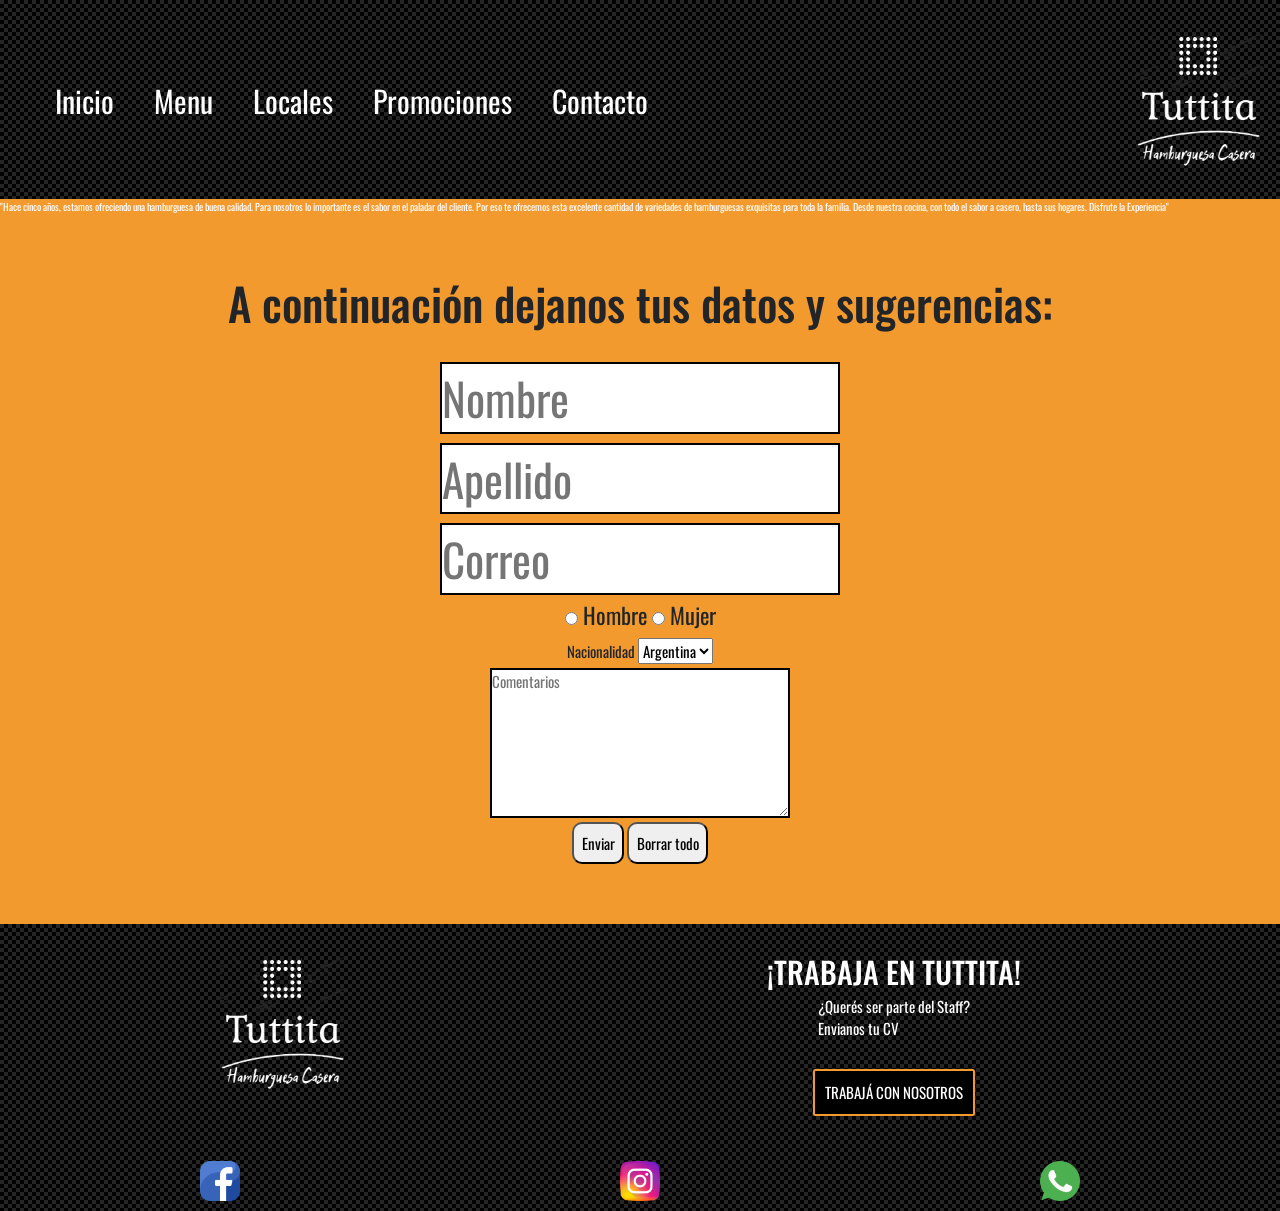
==== commit e933a215: "Final upload" ====
--- a/pages/contacto.html
+++ b/pages/contacto.html
@@ -6,7 +6,7 @@
     <meta name="viewport" content="width=device-width">
     <link rel="shortcut icon" href="../img/favicon.png">
     <meta name="description" content="Tuttita hamburguesas caseras para la Familia">
-	<meta name="keywords" content="hamburguesa,  cheddar, bacon, queso, comida rápida">
+    <meta name="keywords" content="hamburguesa,  cheddar, bacon, queso, comida rápida">
     <link rel="stylesheet" href="../bootstrap/css/bootstrap.min.css">
     <script src="../bootstrap/js/jquery.slim.min.js"></script>
     <script src="../bootstrap/js/bootstrap.bundle.min.js"></script>
@@ -53,6 +53,17 @@
             </div>
 
         </header>
+        <section class="sobre_nos">
+            <div>
+                <p>
+                    "Hace cinco años, estamos ofreciendo una hamburguesa de buena calidad. Para nosotros lo importante
+                    es el sabor en el paladar del cliente. Por eso te ofrecemos
+                    esta excelente cantidad de variedades de hamburguesas exquisitas para toda la familia. Desde nuestra
+                    cocina, con todo el sabor a casero, hasta sus hogares.
+                    Disfrute la Experiencia"
+                </p>
+            </div>
+        </section>
         <section id="formulario">
             <form method="get" action="">
                 <div class="container d-flex flex-column mt-5 mb-5">
@@ -111,7 +122,7 @@
                     <br />
                     <a href="mailto:tuttirodriguez@gmail.com" class="btn"><button type="button"
                             class="btn btn-primary">TRABAJÁ CON NOSOTROS</button></a>
-                    <!-- <a class="trabaja" href="mailto:tuttirodriguez@gmail.com">TRABAJÁ CON NOSOTROS</a> -->
+
                 </div>
             </div>
             <div class="socialsc d-flex justify-content-around p-3">
--- a/css/style.css
+++ b/css/style.css
@@ -2,4 +2,4 @@
  "imagenfondo"  "cartel"  "burgas"- "footer";grid-template-rows:auto;width:100%;height:100vh}header{grid-area:header;background-image:url(../img/tramaHeader.png);background-repeat:repeat;background-color:#000;display:flex;justify-content:space-between}.menu_item{display:flex}a{font-size:3em;margin:0 1.5rem}.logo_header{width:15rem;padding:1em;margin:2em}.navbar-dark .navbar-toggler-icon{width:4rem;height:4rem}.navbar-dark .navbar-nav .nav-link{color:#fff}.navbar-dark .navbar-nav .nav-link:hover{text-decoration:none;color:#F29A2E;transition:all 0.25s}#HamburguesaFondo{grid-area:imagenfondo;background-color:#F29A2E;display:flex;flex-direction:row;justify-content:center;align-items:center}section#Cartel{grid-area:cartel;background-color:#F29A2E;display:flex;flex-direction:row;justify-content:center;align-items:center}section#burguershow{grid-area:burgas;background-color:#F29A2E;display:flex;flex-direction:column;justify-content:center;align-items:center}.hamburguers{display:flex;flex-direction:row;justify-content:space-around;align-items:center;flex-wrap:wrap}.burguer_image{width:30rem;margin:3rem;display:flex;flex-direction:column;justify-content:center;align-items:center}.burguer_image img{width:30rem;opacity:0.6}.burguer_image img:hover{opacity:1;transform:scale(1.1);transition:all 1s}.burguer_image h2{font-size:3em;color:#000}.burguer_image p{font-size:1.5em;padding:1em;color:#000}#wrapper2{background-color:#F29A2E}h1{display:flex;flex-direction:row;justify-content:center;align-items:center;margin:1em;color:black;text-decoration:underline;font-size:6em}.ofertas{display:flex;flex-direction:row;justify-content:center;align-items:center;font-size:3em}#promotion img{width:30rem;height:30rem}.hamburguers_menu{display:flex;flex-direction:row;justify-content:center;align-items:center;flex-wrap:wrap;font-size:1.5rem;margin-bottom:1.5em}.hamburguer{display:flex;flex-direction:column;justify-content:center;align-items:center;border:2px solid black;margin:1em;width:30em;height:30em;border-radius:1em}#promotion:hover{background:#730E16;transform:scale(1.07);transition:all 1s;border-radius:2em}.hamburguer a{display:flex;flex-direction:row;justify-content:center;align-items:none}.hamburguer:hover{background:black;transform:scale(1.07);transition:all 1s;border-radius:2em}.hamburguer:hover h2,p{color:white}.hamburguer:hover p{color:white}.hamburguer img{display:flex;align-self:center;width:70%}.hamburguer h2{display:flex;align-self:center;text-align:center;font-weight:bold;font-size:3em;color:#000}.hamburguer p{display:flex;align-self:center;padding:5px;color:#000}.carousel-item h2{font-size:6em;text-shadow:2px 2px black}.carousel-item p{font-size:3em;text-shadow:2px 2px black}section#promociones h1{display:flex;flex-direction:row;justify-content:center;align-items:center;margin:1em;color:black;font-size:6em;font-weight:bold;text-decoration:underline}.hamburguers_promotions{display:flex;flex-direction:column}.hamburguers_promotions img{width:25%}.promotion{display:flex;justify-content:center;align-items:center;border:2px solid black;margin:2px}.promotion h2{font-size:3em;color:black;margin:2em;width:25%}.promotion p{font-size:1.5em;color:black;margin:1em;width:25%}#formulario{background-color:#F29A2E;display:flex;justify-content:center;font-size:1.5em}#formulario h2{font-size:3em;padding:0.5em}.boxform{display:flex;flex-direction:column;align-items:center}input[type=text],input[type=email]{width:40rem;font-size:3em;border:2px solid black;margin:0.1em 0}.sex{font-size:1.5em}textarea{width:30rem;height:10em;border:2px solid black}input[type=submit],input[type=reset]{border-radius:10px;padding:0.5em}footer{background-image:url(../img/tramaHeader.png);background-repeat:repeat;background-color:black;width:100%;position:relative;bottom:0;left:0;margin-bottom:0}#myfooter{grid-area:footer;background-image:url(../img/tramaHeader.png);background-color:#000;color:#fff}#myfooter2 h2{margin-top:3rem;padding:0 5rem;color:#fff}.logo_work{margin:3rem;display:flex;flex-direction:row;justify-content:space-around;align-items:center}.logo_work2{margin:0 3rem 3rem 3rem;display:flex;flex-direction:row;justify-content:space-around;align-items:center}.logo_footer{padding:1em;width:15rem}.workwithus{display:flex;flex-direction:column;justify-content:center;align-items:center}.workwithus h2{font-size:3em}.workwithus p{font-size:1.5em}.btn-primary{font-size:1.5em;border:2px solid #F29A2E;padding:1rem;background-color:#000}.btn-primary:hover{background-color:#F29A2E;color:#000;border:2px solid #F29A2E}.socialsc{display:flex;flex-direction:row;justify-content:space-around;align-items:center}.socialicon a{display:flex;flex-direction:none;justify-content:center;align-items:center}.socialicon a:hover{transform:scale(1.1);transition:all 1s}.socialsc img{width:4rem}@media screen and (min-width: 576px) and (max-width: 767px){.logo_header,.logo_footer{width:12.5rem;padding:1em;margin:2em}.hamburguers{display:flex;justify-content:space-around;flex-wrap:wrap}.carousel-item h2{font-size:3em;text-shadow:2px 2px black}.carousel-item p{font-size:1.5em;text-shadow:2px 2px black}}@media screen and (min-width: 361px) and (max-width: 575px){.logo_header,.logo_footer{width:10rem;padding:1em;margin:2em}.hamburguers{display:flex;justify-content:space-around;flex-wrap:wrap}.carousel-item h2{font-size:3em;text-shadow:2px 2px black}.carousel-item p{font-size:1.5em;text-shadow:2px 2px black}input[type=text],input[type=email]{width:25rem;font-size:1.5em;border:2px solid black;margin:0.1em 0}.sex{font-size:1em}textarea{width:20rem;height:10rem;border:2px solid black}input[type=submit],input[type=reset]{border-radius:10px;padding:0.5em}}@media screen and (min-width: 0px) and (max-width: 360px){.logo_header,.logo_footer{width:9rem;padding:1em;margin:2em}.hamburguers{display:flex;justify-content:space-around;flex-direction:column;align-items:center;margin-bottom:3em;margin:0 10em 10em 10em}.carousel-item h2{font-size:1.5em;text-shadow:2px 2px black}.carousel-item p{font-size:1em;text-shadow:2px 2px black}#formulario h2{font-size:1.5em}input[type=text],input[type=email]{width:20rem;font-size:1.5em;border:2px solid black;margin:0.1em 0}.sex{font-size:1em}textarea{width:15rem;height:8rem;border:2px solid black}input[type=submit],input[type=reset]{border-radius:10px;padding:0.5em}.workwithus p{font-size:1.5em}.workwithus p{font-size:1em}}
+ "footer";grid-template-rows:auto;width:100%;height:100vh}header{grid-area:header;background-image:url(../img/tramaHeader.png);background-repeat:repeat;background-color:#000;display:flex;justify-content:space-between}.menu_item{display:flex}a{font-size:3em;margin:0 1.5rem}.logo_header{width:15rem;padding:1em;margin:2em}.navbar-dark .navbar-toggler-icon{width:4rem;height:4rem}.navbar-dark .navbar-nav .nav-link{color:#fff}.navbar-dark .navbar-nav .nav-link:hover{text-decoration:none;color:#F29A2E;transition:all 0.25s}#HamburguesaFondo{grid-area:imagenfondo;background-color:#F29A2E;display:flex;flex-direction:row;justify-content:center;align-items:center}section#Cartel{grid-area:cartel;background-color:#F29A2E;display:flex;flex-direction:row;justify-content:center;align-items:center}section#burguershow{grid-area:burgas;background-color:#F29A2E;display:flex;flex-direction:column;justify-content:center;align-items:center}.hamburguers{display:flex;flex-direction:row;justify-content:space-around;align-items:center;flex-wrap:wrap}.burguer_image{width:30rem;margin:3rem;display:flex;flex-direction:column;justify-content:center;align-items:center}.burguer_image img{width:30rem;opacity:0.6}.burguer_image img:hover{opacity:1;transform:scale(1.1);transition:all 1s}.burguer_image h2{font-size:3em;color:#000}.burguer_image p{font-size:1.5em;padding:1em;color:#000}#wrapper2{background-color:#F29A2E}h1{display:flex;flex-direction:row;justify-content:center;align-items:center;margin:1em;color:black;text-decoration:underline;font-size:6em}.ofertas{display:flex;flex-direction:row;justify-content:center;align-items:center;font-size:3em}#promotion img{width:30rem;height:30rem}.hamburguers_menu{display:flex;flex-direction:row;justify-content:center;align-items:center;flex-wrap:wrap;font-size:1.5rem;margin-bottom:1.5em}.hamburguer{display:flex;flex-direction:column;justify-content:center;align-items:center;border:2px solid black;margin:1em;width:30em;height:30em;border-radius:1em}#promotion:hover{background:#730E16;transform:scale(1.07);transition:all 1s;border-radius:2em}.hamburguer a{display:flex;flex-direction:row;justify-content:center;align-items:none}.hamburguer:hover{background:black;transform:scale(1.07);transition:all 1s;border-radius:2em}.hamburguer:hover h2,p{color:white}.hamburguer:hover p{color:white}.hamburguer img{display:flex;align-self:center;width:70%}.hamburguer h2{display:flex;align-self:center;text-align:center;font-weight:bold;font-size:3em;color:#000}.hamburguer p{display:flex;align-self:center;padding:5px;color:#000}.carousel-item h2{font-size:6em;text-shadow:2px 2px black}.carousel-item p{font-size:3em;text-shadow:2px 2px black}section#promociones h1{display:flex;flex-direction:row;justify-content:center;align-items:center;margin:1em;color:black;font-size:6em;font-weight:bold;text-decoration:underline}.hamburguers_promotions{display:flex;flex-direction:column}.hamburguers_promotions img{width:25%}.promotion{display:flex;justify-content:center;align-items:center;border:2px solid black;margin:2px}.promotion h2{font-size:3em;color:black;margin:auto;width:25%}.promotion p{font-size:1.5em;color:black;margin:1em;width:25%}#formulario{background-color:#F29A2E;display:flex;justify-content:center;font-size:1.5em}#formulario h2{font-size:3em;padding:0.5em}.boxform{display:flex;flex-direction:column;align-items:center}input[type=text],input[type=email]{width:40rem;font-size:3em;border:2px solid black;margin:0.1em 0}.sex{font-size:1.5em}textarea{width:30rem;height:10em;border:2px solid black}input[type=submit],input[type=reset]{border-radius:10px;padding:0.5em}footer{background-image:url(../img/tramaHeader.png);background-repeat:repeat;background-color:black;width:100%;position:relative;bottom:0;left:0;margin-bottom:0}#myfooter{grid-area:footer;background-image:url(../img/tramaHeader.png);background-color:#000;color:#fff}#myfooter2 h2{margin-top:3rem;padding:0 5rem;color:#fff}.logo_work{margin:3rem;display:flex;flex-direction:row;justify-content:space-around;align-items:center}.logo_work2{margin:0 3rem 3rem 3rem;display:flex;flex-direction:row;justify-content:space-around;align-items:center}.logo_footer{padding:1em;width:15rem}.workwithus{display:flex;flex-direction:column;justify-content:center;align-items:center}.workwithus h2{font-size:3em}.workwithus p{font-size:1.5em}.btn-primary{font-size:1.5em;border:2px solid #F29A2E;padding:1rem;background-color:#000}.btn-primary:hover{background-color:#F29A2E;color:#000;border:2px solid #F29A2E}.socialsc{display:flex;flex-direction:row;justify-content:space-around;align-items:center}.socialicon a{display:flex;flex-direction:none;justify-content:center;align-items:center}.socialicon a:hover{transform:scale(1.1);transition:all 1s}.socialsc img{width:4rem}@media screen and (min-width: 576px) and (max-width: 767px){.logo_header,.logo_footer{width:12.5rem;padding:1em;margin:2em}.hamburguers{display:flex;justify-content:space-around;flex-wrap:wrap}.carousel-item h2{font-size:3em;text-shadow:2px 2px black}.carousel-item p{font-size:1.5em;text-shadow:2px 2px black}}@media screen and (min-width: 361px) and (max-width: 575px){.logo_header,.logo_footer{width:10rem;padding:1em;margin:2em}.hamburguers{display:flex;justify-content:space-around;flex-wrap:wrap}.carousel-item h2{font-size:3em;text-shadow:2px 2px black}.carousel-item p{font-size:1.5em;text-shadow:2px 2px black}input[type=text],input[type=email]{width:25rem;font-size:1.5em;border:2px solid black;margin:0.1em 0}.sex{font-size:1em}textarea{width:20rem;height:10rem;border:2px solid black}input[type=submit],input[type=reset]{border-radius:10px;padding:0.5em}}@media screen and (min-width: 0px) and (max-width: 360px){.logo_header,.logo_footer{width:9rem;padding:1em;margin:2em}.hamburguers{display:flex;justify-content:space-around;flex-direction:column;align-items:center;margin-bottom:3em;margin:0 10em 10em 10em}.carousel-item h2{font-size:1.5em;text-shadow:2px 2px black}.carousel-item p{font-size:1em;text-shadow:2px 2px black}#formulario h2{font-size:1.5em}input[type=text],input[type=email]{width:20rem;font-size:1.5em;border:2px solid black;margin:0.1em 0}.sex{font-size:1em}textarea{width:15rem;height:8rem;border:2px solid black}input[type=submit],input[type=reset]{border-radius:10px;padding:0.5em}.workwithus p{font-size:1.5em}.workwithus p{font-size:1em}}
